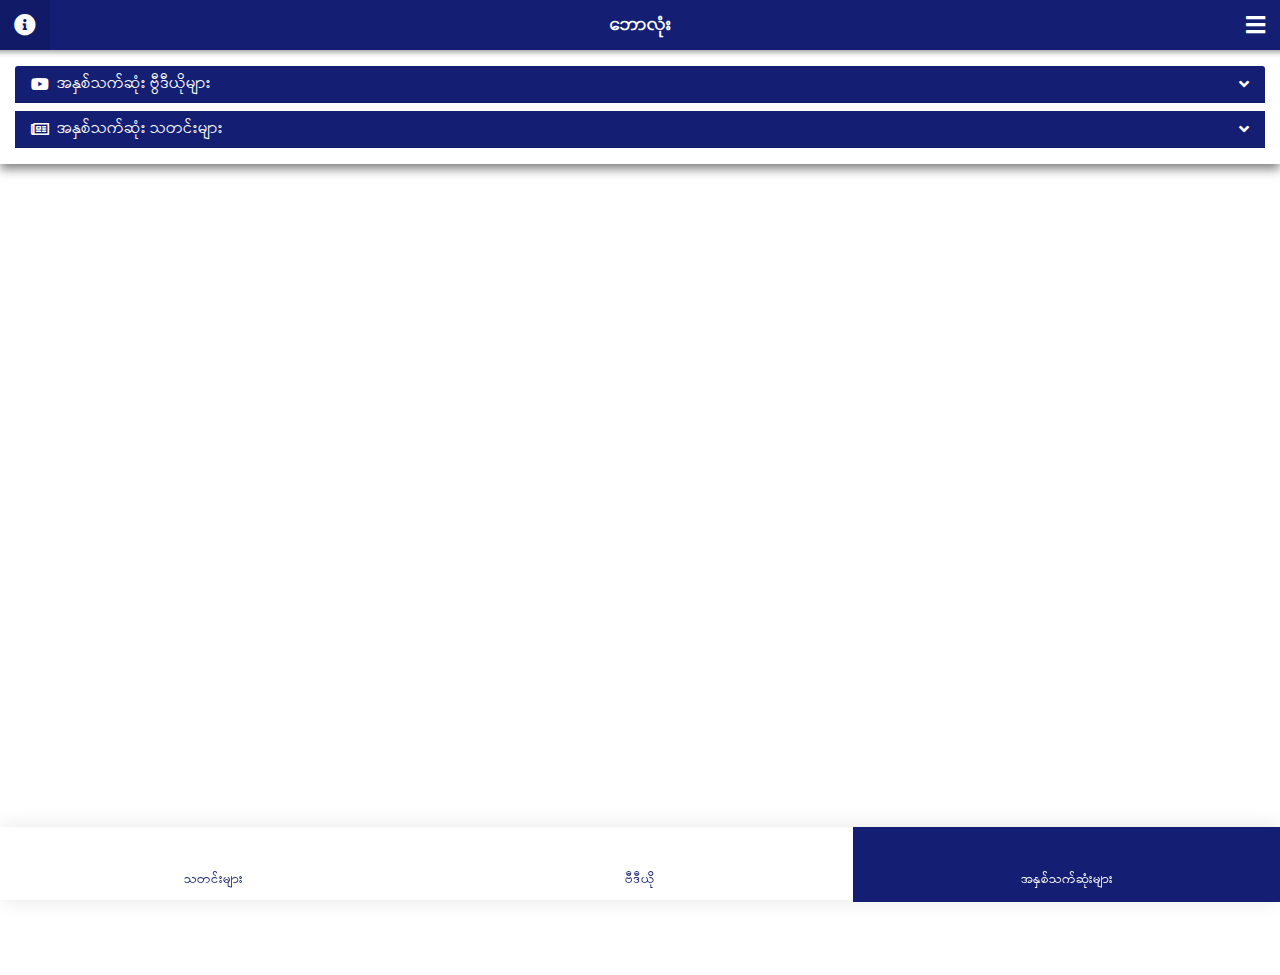
==== favorites.html @ 22cd3e6c "myanmar sport" ====
﻿<!DOCTYPE html>
<html lang="en">
<link type="text/css" rel="stylesheet" id="dark-mode-custom-link">
<link type="text/css" rel="stylesheet" id="dark-mode-general-link">
<style lang="en" type="text/css" id="dark-mode-custom-style"></style>
<style lang="en" type="text/css" id="dark-mode-native-style"></style>

<head>
  <link rel="icon" data-savepage-href="/settings/September2019/IEG9EvSuZ4HxFaJ0xWsF.png" href="#">
  <title>Myanmar</title>
  <meta charset="utf-8">
  <meta http-equiv="X-UA-Compatible" content="IE=edge">

  <link rel="shortcut icon" data-savepage-href="#" type="image/png">
  <meta name="description" value="Site Description">
  <meta name="author">
  <meta name="tags">
  <meta name="viewport" content="width=device-width, initial-scale=1.0, maximum-scale=1.0, user-scalable=no">

  <link href="css/swiper.min.css" rel="stylesheet">

  <link href="css/all.min.css" rel="stylesheet">

  <link href="css/bootstrap-datepicker.standalone.min.css" rel="stylesheet">
  <link href="css/select2.min.css" rel="stylesheet">
  <link href="css/index.css" rel="stylesheet">
  <link href="css/custom.css@v=5.css" rel="stylesheet">

  <!-- Google Tag Manager -->
  <script></script>
  <!-- End Google Tag Manager -->
  <!-- Google Analytics -->
  <script></script>
  <!-- End Google Analytics -->
  <!-- Google Tag Manager (noscript) -->
  <noscript><iframe src="https://www.googletagmanager.com/ns.html?id=GTM-K9TKFTR" height="0" width="0"
      style="display:none;visibility:hidden"></iframe></noscript>
  <!-- End Google Tag Manager (noscript) -->


  <script id="savepage-shadowloader" type="application/javascript">
    "use strict";
    window.addEventListener("DOMContentLoaded",
      function (event) {
        savepage_ShadowLoader(5);
      }, false);
    function savepage_ShadowLoader(c) { createShadowDOMs(0, document.documentElement); function createShadowDOMs(a, b) { var i; if (b.localName == "iframe" || b.localName == "frame") { if (a < c) { try { if (b.contentDocument.documentElement != null) { createShadowDOMs(a + 1, b.contentDocument.documentElement) } } catch (e) { } } } else { if (b.children.length >= 1 && b.children[0].localName == "template" && b.children[0].hasAttribute("data-savepage-shadowroot")) { b.attachShadow({ mode: "open" }).appendChild(b.children[0].content); b.removeChild(b.children[0]); for (i = 0; i < b.shadowRoot.children.length; i++)if (b.shadowRoot.children[i] != null) createShadowDOMs(a, b.shadowRoot.children[i]) } for (i = 0; i < b.children.length; i++)if (b.children[i] != null) createShadowDOMs(a, b.children[i]) } } }
  </script>

</head>

<body class="layout-menu" cz-shortcut-listen="true">

  <div class="wrapper">
    <div class="sidebar sidebar-right py-4">
      <!-- <img class="d-table m-auto"
        data-savepage-src="http://myanmar-sport.com/storage/settings/September2019/X9C8fjrsBppMRy3MToLG.png"
        src="#"
        height="50px"> -->
      <img class="d-table m-auto" src="images/X9C8fjrsBppMRy3MToLG.png" height="50px">
      <nav class="navbar mt-4">
        <ul class="navbar-nav">
          <li class="nav-item">
            <a class="sidebar-close" data-savepage-href="/news" href="news.html">
              <div class="item-title">
                <svg class="icon icon-news mr-3">
                  <use xlink:href="/assets/images/icons.svg#icon-news"></use>
                </svg>
                သတင်းများ
              </div>
            </a>
            <a class="sidebar-close" data-savepage-href="/videos" href="videos.html">
              <div class="item-title">
                <svg class="icon icon-videos mr-3">
                  <use xlink:href="/assets/images/icons.svg#icon-videos"></use>
                </svg>
                ဗီဒီယို
              </div>
            </a>

            <a class="sidebar-close" data-savepage-href="/favorites" href="#">
              <div class="item-title">
                <svg class="icon icon-favorites mr-3">
                  <use xlink:href="/assets/images/icons.svg#icon-favorites"></use>
                </svg>
                အနှစ်သက်ဆုံးများ
              </div>
            </a>
            <a class="sidebar-close" data-savepage-href="/faq" href="faq.html">
              <div class="item-title">
                <svg class="icon icon-favorites mr-3">
                  <use xlink:href="/assets/images/faq.svg#katman_1"></use>
                </svg>
                မေးခွန်း နှင့် အဖြေများ
              </div>
            </a>
          </li>
        </ul>
      </nav>
    </div>
    <div class="sidebar sidebar-left py-4" data-title="သတင်းအချက်အလက်">
      <div class="w-100">
        <div class="container-fluid w-100"><i class="fas fa-info-circle fa-4x m-auto d-table"></i>
          <div class="border rounded-sm mt-3 w-100">
            <div class="d-flex justify-content-between border-bottom p-2">
              <span>အသုံးပြုခနှုန်</span><span>150 / MMK</span>
            </div>
            <div class="d-flex justify-content-between p-2">
              <span>စာရင်းသွင်းသည့်ရက်စွဲ</span><span>2018-10-31 19:03:35</span>
            </div>
          </div>

          <button class="btn btn-danger m-auto d-table mt-3" data-toggle="modal" data-target="#open-cancel">
            စာရင်းမှပယ်ဖျက်ရန်</button>
        </div>
      </div>
      <img class="mt-3" data-savepage-src="#" height="50px">
    </div>
    <div class="page">

      <header class="row m-0 fixed-header no-shadow bg-primary top-menu">
        <div class="top-menu-left">
          <a class="top-menu-back " data-savepage-href="/news" href="#"><i class="fas fa-arrow-left"></i></a>
          <a class="top-menu-left-open  active " href="#"><i class="fas fa-info-circle"></i></a>
        </div>
        <div class="col center text-center"><a class="logo" href="">ဘောလုံး</a></div>
        <div class="top-menu-right"><a class="top-menu-close" href="#"><i class="fas fa-times"></i></a><a
            class="top-menu-right-open active" href="#"><i class="fas fa-bars"></i></a></div>
      </header>
      <div class="page-content triangle-background">
        <div class="container-fluid">
          <div class="py-3">
            <div class="accordion mt-n2" id="accordion">

              <div class="card-header justify-content-between mt-2 collapsed" data-toggle="collapse"
                href="#collapseOne">
                <a class="card-title">
                  <i class="fab fa-youtube mr-2"></i>
                  အနှစ်သက်ဆုံး ဗွီဒီယိုများ
                </a>
                <a class="collapse-icon">
                  <i class="fas fa-angle-down"></i>
                </a>
              </div>
              <div class="card-body collapse p-0" id="collapseOne" data-parent="#accordion">
                <section class="videos py-1" id="otherVideos">
                  <div class="border-bottom py-2" id="fav1671">
                    <div class="videos-item d-flex"><a class="videos-item__image w-50" href="#">
                        <img src="images/favorites/ewyuqg-muaythai-mma-boxing-sportpng.png"><i
                          class="videos-item__play fas fa-play-circle"></i></a>
                      <div class="flex-1 px-3 py-1">
                        <a style="color:#000;text-decoration: none;" href="#">
                          <div class="videos-item__title">မွေထိုင်းနှင့်မြန်မာ့လက်ဝှေ့</div>
                          <div class="videos-item__sub-title mt-2"></div>
                        </a>
                        <a class="btn btn-sm btn-outline-danger mt-3 d-table ml-auto" href="javascript:;" rel="remove"
                          data-id="1671"><i class="fas fa-trash-alt mr-1"></i>အမှိုက်</a>
                      </div>
                    </div>
                  </div>
                  <div class="border-bottom py-2" id="fav1674">
                    <div class="videos-item d-flex"><a class="videos-item__image w-50" href="#"><img
                          src="images/favorites/pgxdkh-karting3png.png"><i
                          class="videos-item__play fas fa-play-circle"></i></a>
                      <div class="flex-1 px-3 py-1">
                        <a style="color:#000;text-decoration: none;" href="#">
                          <div class="videos-item__title">ပြိုင်ကား ချံပီယံရှစ်ပြိုင်ပွဲ ၂၀၁၈</div>
                          <div class="videos-item__sub-title mt-2"></div>
                        </a>
                        <a class="btn btn-sm btn-outline-danger mt-3 d-table ml-auto" href="javascript:;" rel="remove"
                          data-id="1674"><i class="fas fa-trash-alt mr-1"></i>အမှိုက်</a>
                      </div>
                    </div>
                  </div>
                </section>
              </div>

              <div class="card-header justify-content-between mt-2 collapsed" data-toggle="collapse"
                href="#collapseTwo">
                <a class="card-title">
                  <i class="far fa-newspaper mr-2"></i>
                  အနှစ်သက်ဆုံး သတင်းများ
                </a>
                <a class="collapse-icon">
                  <i class="fas fa-angle-down"></i>
                </a>
              </div>
              <div class="card-body collapse" id="collapseTwo" data-parent="#accordion">
                <section class="videos py-1" id="otherVideos">
                  <div class="border-bottom py-2" id="fav1469">
                    <div class="videos-item d-flex"><a class="videos-item__image w-50" href="#"><img
                          src="images/favorites/10-2 (1).jpg" class="w-100"></a>
                      <div class="flex-1 px-3 py-1">
                        <a style="color:#000;text-decoration: none;" href="#">
                          <div class="videos-item__title">၂၀၁၉-၂၀၂၀ ဖူဆယ်လိဂ်ပြိုင်ပွဲကို အသင်း ၁၂ သင်းဖြင့် ကျင်းပမည်
                          </div>
                          <div class="videos-item__sub-title mt-2"></div>
                        </a>
                        <a class="btn btn-sm btn-outline-danger mt-3 d-table ml-auto" href="javascript:;" rel="remove"
                          data-id="1469"><i class="fas fa-trash-alt mr-1"></i>အမှိုက်</a>
                      </div>
                    </div>
                  </div>
                  <div class="border-bottom py-2" id="fav1652">
                    <div class="videos-item d-flex"><a class="videos-item__image w-50" href="#"><img
                          src="images/favorites/2-1 (2).jpg" class="w-100"></a>
                      <div class="flex-1 px-3 py-1">
                        <a style="color:#000;text-decoration: none;" href="#">
                          <div class="videos-item__title">အာဆင်နယ်ကိုပြောင်းရင် နာမည်ပျက်လိမ့်မယ်</div>
                          <div class="videos-item__sub-title mt-2"></div>
                        </a>
                        <a class="btn btn-sm btn-outline-danger mt-3 d-table ml-auto" href="javascript:;" rel="remove"
                          data-id="1652"><i class="fas fa-trash-alt mr-1"></i>အမှိုက်</a>
                      </div>
                    </div>
                  </div>
                  <div class="border-bottom py-2" id="fav3282">
                    <div class="videos-item d-flex"><a class="videos-item__image w-50" href="#"><img
                          src="images/favorites/jNMunW2LAjmc4AAePPIn.jpg" class="w-100"></a>
                      <div class="flex-1 px-3 py-1">
                        <a style="color:#000;text-decoration: none;" href="#">
                          <div class="videos-item__title">အလွတ်ပြောင်းရွှေ့ကြေးဖြင့် ၂၀၂၂ တွင် နေမာကိုပြန်ခေါ်ရန်
                            ဘာစီလိုနာစီစဉ်</div>
                          <div class="videos-item__sub-title mt-2"></div>
                        </a>
                        <a class="btn btn-sm btn-outline-danger mt-3 d-table ml-auto" href="javascript:;" rel="remove"
                          data-id="3282"><i class="fas fa-trash-alt mr-1"></i>အမှိုက်</a>
                      </div>
                    </div>
                  </div>
                </section>
              </div>

            </div>
          </div>
        </div>
      </div>

      <nav class="bottom-menu">
        <a class="bottom-menu-item" data-savepage-href="/news" href="news.html">
          <svg class="icon icon-news">
            <use xlink:href="/assets/images/icons.svg#icon-news"></use>
          </svg>
          <small>သတင်းများ</small>
        </a>
        <a class="bottom-menu-item " data-savepage-href="/videos" href="videos.html">
          <svg class="icon icon-videos">
            <use xlink:href="/assets/images/icons.svg#icon-videos"></use>
          </svg>
          <small>ဗီဒီယို</small>
        </a>

        <a class="bottom-menu-item active" data-savepage-href="/favorites" href="#">
          <svg class="icon icon-favorites">
            <use xlink:href="/assets/images/icons.svg#icon-favorites"></use>
          </svg>
          <small id="navbar-favorites">အနှစ်သက်ဆုံးများ</small>
        </a>
      </nav>

    </div>
  </div>

  <div class="modal fade" id="open-cancel" tabindex="-1" role="dialog" aria-labelledby="cancelModal" aria-hidden="true">
    <div class="modal-dialog">
      <div class="modal-content">
        <div class="modal-body">
          <h6 class="modal-title text-center" id="cancelModal">စာရင်းပယ်ဖျက်မှုဖြစ်သွားပါလိမ့်မည်။ အတည်ပြုပါသလား?</h6>
        </div>
        <div class="modal-footer">
          <a class="btn btn-light" href="http://myanmar-sport.com/cancelSubscription">အတည်ပြုပါ</a>
          <button class="btn btn-danger" type="button" data-dismiss="modal">ဖျက်သိမ်းခြင်း</button>
        </div>
      </div>
    </div>
  </div>


  <script src="js/jquery.min.js"></script>
  <script src="js/bootstrap.min.js"></script>
  <script src="js/popper.min.js"></script>
  <script src="js/swiper.min.js"></script>
  <script src="js/bootstrap-datepicker.min.js"></script>
  <script src="js/select2.min.js"></script>
  <script src="js/index.js"></script>
  <script>
    $(document).on('click', '[rel=remove]', function () {
      var rid = $(this).attr('data-id');
      $('#fav' + rid).fadeOut('fast');
      // $.get('/api/favorite/' + rid, function (rsp) {
      //   if (rsp.work == 'delete') {
      //     $('#fav' + rid).fadeOut('fast');
      //   }
      // });
    });
  </script>
</body>

</html>
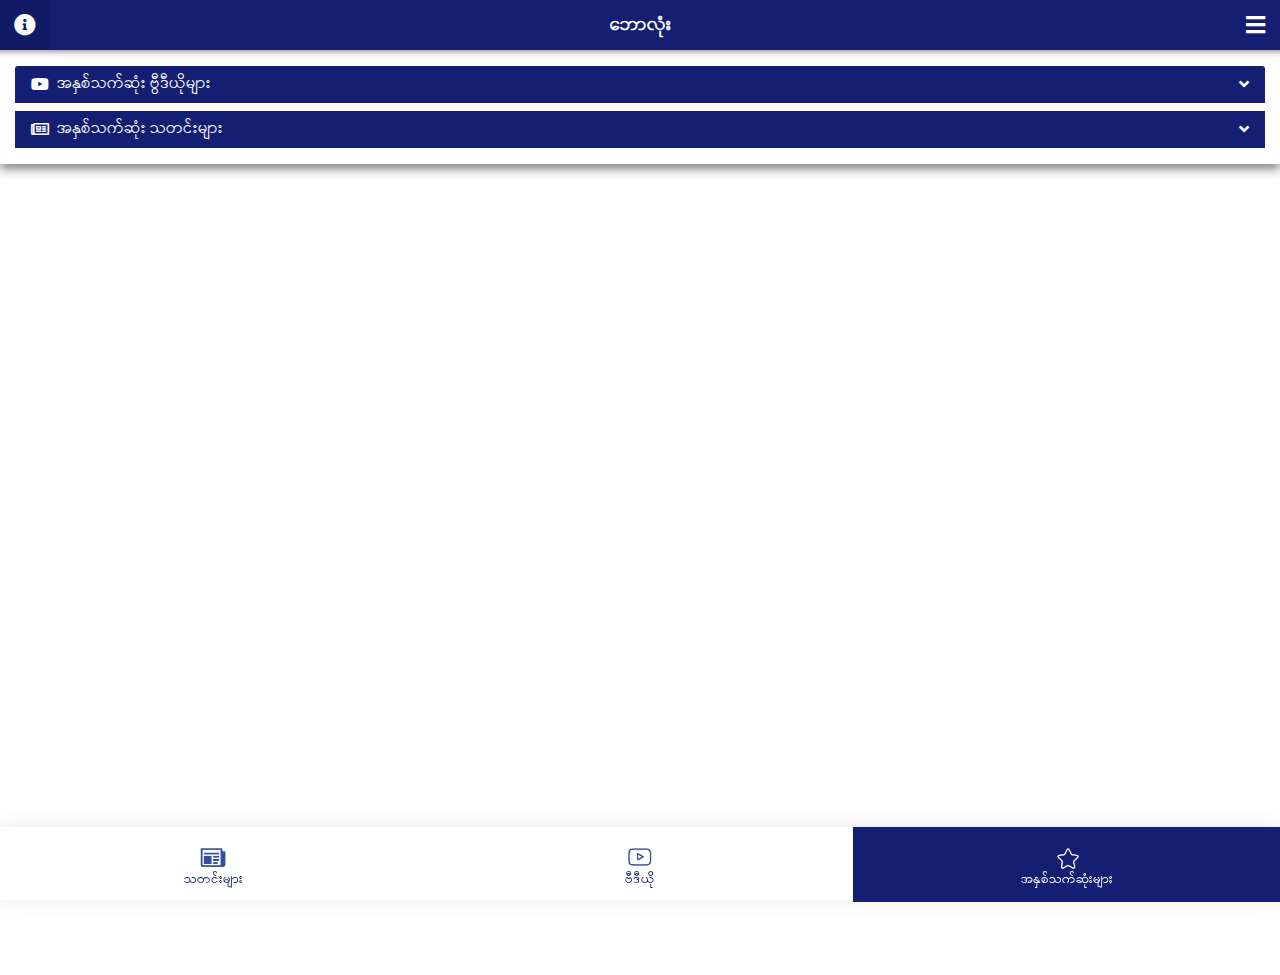
==== commit 0cd13d89: "icon add" ====
--- a/favorites.html
+++ b/favorites.html
@@ -52,45 +52,34 @@
 <body class="layout-menu" cz-shortcut-listen="true">
 
   <div class="wrapper">
+    
     <div class="sidebar sidebar-right py-4">
-      <!-- <img class="d-table m-auto"
-        data-savepage-src="http://myanmar-sport.com/storage/settings/September2019/X9C8fjrsBppMRy3MToLG.png"
-        src="#"
-        height="50px"> -->
-      <img class="d-table m-auto" src="images/X9C8fjrsBppMRy3MToLG.png" height="50px">
+      <img class="d-table m-auto" src="images/logo_l.png" height="50px">
       <nav class="navbar mt-4">
         <ul class="navbar-nav">
           <li class="nav-item">
-            <a class="sidebar-close" data-savepage-href="/news" href="news.html">
-              <div class="item-title">
-                <svg class="icon icon-news mr-3">
-                  <use xlink:href="/assets/images/icons.svg#icon-news"></use>
-                </svg>
+            <a class="sidebar-close" data-savepage-href="/news" href="#">
+              <div class="item-title">
+                <img class="item-icon" src="images/icons/ico-11.png" alt="">
                 သတင်းများ
               </div>
             </a>
             <a class="sidebar-close" data-savepage-href="/videos" href="videos.html">
               <div class="item-title">
-                <svg class="icon icon-videos mr-3">
-                  <use xlink:href="/assets/images/icons.svg#icon-videos"></use>
-                </svg>
+                <img class="item-icon" src="images/icons/ico-12.png" alt="">
                 ဗီဒီယို
               </div>
             </a>
 
-            <a class="sidebar-close" data-savepage-href="/favorites" href="#">
-              <div class="item-title">
-                <svg class="icon icon-favorites mr-3">
-                  <use xlink:href="/assets/images/icons.svg#icon-favorites"></use>
-                </svg>
+            <a class="sidebar-close" data-savepage-href="/favorites" href="favorites.html">
+              <div class="item-title">
+                <img class="item-icon" src="images/icons/ico-05.png" alt="">
                 အနှစ်သက်ဆုံးများ
               </div>
             </a>
             <a class="sidebar-close" data-savepage-href="/faq" href="faq.html">
               <div class="item-title">
-                <svg class="icon icon-favorites mr-3">
-                  <use xlink:href="/assets/images/faq.svg#katman_1"></use>
-                </svg>
+                <img class="item-icon" src="images/icons/ico-07.png" alt="">
                 မေးခွန်း နှင့် အဖြေများ
               </div>
             </a>
@@ -238,22 +227,16 @@
 
       <nav class="bottom-menu">
         <a class="bottom-menu-item" data-savepage-href="/news" href="news.html">
-          <svg class="icon icon-news">
-            <use xlink:href="/assets/images/icons.svg#icon-news"></use>
-          </svg>
+          <img class="item-icon" src="images/icons/ico-11.png" alt="">
           <small>သတင်းများ</small>
         </a>
         <a class="bottom-menu-item " data-savepage-href="/videos" href="videos.html">
-          <svg class="icon icon-videos">
-            <use xlink:href="/assets/images/icons.svg#icon-videos"></use>
-          </svg>
+          <img class="item-icon" src="images/icons/ico-12.png" alt="">
           <small>ဗီဒီယို</small>
         </a>
 
         <a class="bottom-menu-item active" data-savepage-href="/favorites" href="#">
-          <svg class="icon icon-favorites">
-            <use xlink:href="/assets/images/icons.svg#icon-favorites"></use>
-          </svg>
+          <img class="item-icon" src="images/icons/ico-05.png" alt="">
           <small id="navbar-favorites">အနှစ်သက်ဆုံးများ</small>
         </a>
       </nav>
--- a/css/custom.css@v=5.css
+++ b/css/custom.css@v=5.css
@@ -17,3 +17,22 @@
 .favorite-btn-profile > i {
     font-size: 24px;
 }
+
+.item-title .item-icon, .bottom-menu-item .item-icon {
+    width: 30px;
+    height: 30px;
+  }
+
+  .bottom-menu .active .item-icon, .sidebar-close:hover .item-icon {
+    filter: brightness(0) invert(1);
+  }
+
+  .home-tags-item .header-menu-icon {
+    width: 24px;
+    height: 24px;
+    filter: grayscale(100%);
+  }
+
+  .swiper-slide .active .header-menu-icon, .swiper-slide:hover .header-menu-icon {
+    filter: grayscale(0%);
+  }
